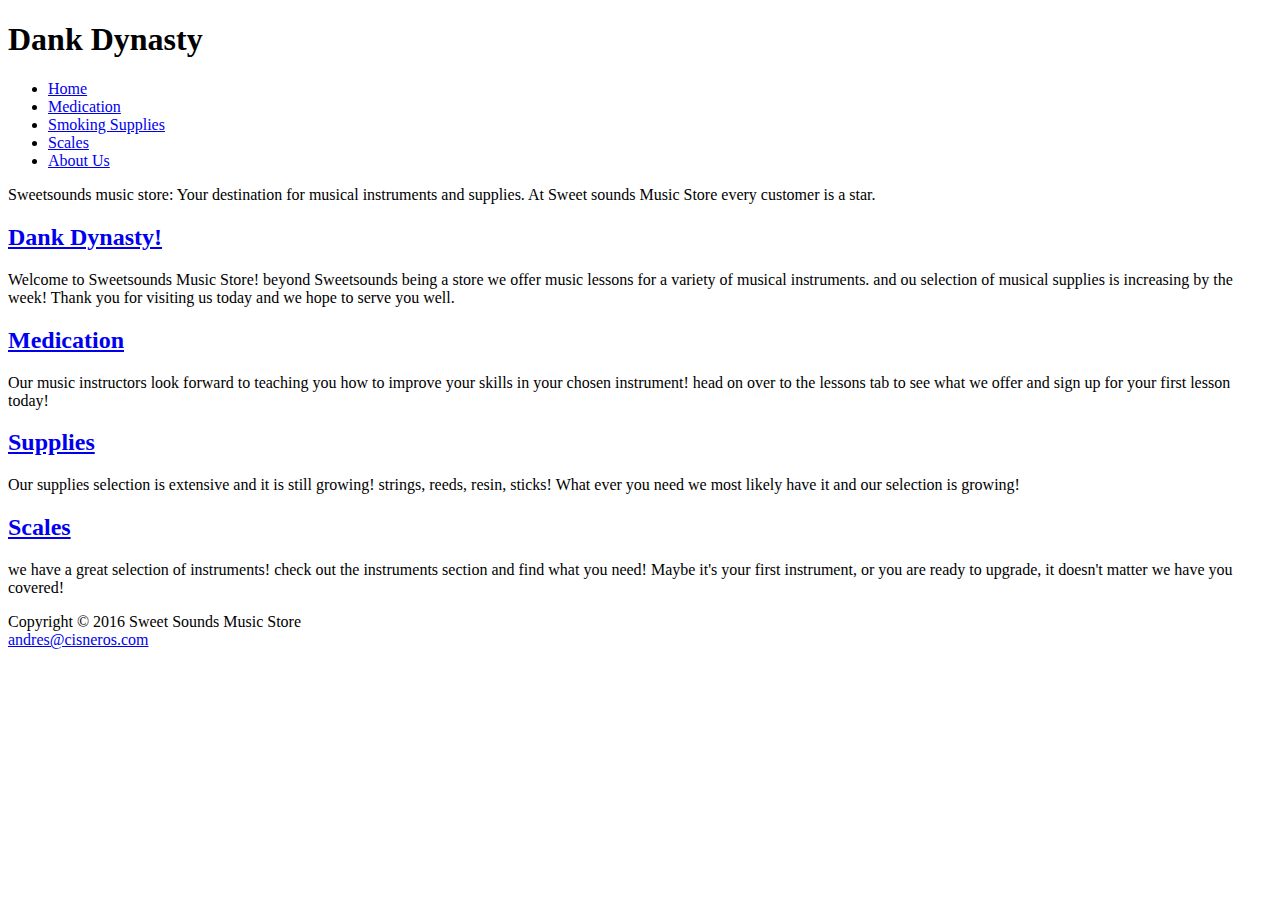
==== index.html @ 3c9e2833 "Add files via upload" ====
<!DOCTYPE html>
<HTML lang="en">
<head>
	<meta charset="UTF-8">
	<meta http-equiv="X-UA-Compatible" content="IE=edge">
	<meta name="viewport" content="width=device-width, initial-scale=1">
	<link rel="stylesheet" href="css/bootstrap.min.css">
	<link rel="stylesheet" href="css/styles.css">
	<title>Dank Dynasty</title>
<!--[if lt IE 9]>
    <script src="http://html5shim.googlecode.com/svn/trunk/html5.js">
    </script>
    <![endif]-->
</head>
<body>
	<header>
		<div class="bgimage">
		<div class="container">
			<h1>Dank Dynasty</h1>
		</div>
		</div>
	</header>
	<nav>
		<ul>
			<li><a href="index.html">Home</a></li>
			<li><a href="instruments.html">Medication</a></li>
			<li><a href="supplies.html">Smoking Supplies</a></li>
			<li><a href="lessons.html">Scales</a></li>
			<li><a href="aboutus.html">About Us</a></li>
		</ul>
	</nav>
<div id="homebanner"></div>
	<div class="container-fluid">
	<p> Sweetsounds music store: Your destination for musical instruments
and supplies. At Sweet sounds Music Store every customer is a star.</p>
	</div>
		<div class="container">
			<div class="row">
				<div class="col-md-3">
					<h2><a href="index.html"> Dank Dynasty!</a></h2>
						<p>
							Welcome to Sweetsounds Music Store! beyond Sweetsounds being a store we offer music lessons for a variety of musical instruments.
							and ou selection of musical supplies is increasing by the week! Thank you for visiting us today and we hope to serve you well.
						</p>
				</div>
				<div class="col-md-3">
					<h2><a href="lessons.html">Medication</a></h2>
						<p>
							Our music instructors look forward to teaching you how to improve your skills in your chosen instrument!
							head on over to the lessons tab to see what we offer and sign up for your first lesson today!
						</p>
				</div>
				<div class="col-md-3">
					<h2><a href="supplies.html">Supplies</a></h2>
						<p>
							Our supplies selection is extensive and it is still growing! strings, reeds, resin, sticks!
							What ever you need we most likely have it and our selection is growing!
						</p>
				</div>
				<div class="col-md-3">
					<h2><a href="instruments.html">Scales</a></h2>
						<p>
							we have a great selection of instruments! check out the instruments section and find what you need!
							Maybe it's your first instrument, or you are ready to upgrade, it doesn't matter we have you covered!
						</p>
				</div>
			</div>
		</div>
	<footer>
		Copyright &copy; 2016 Sweet Sounds Music Store<br>
		<a href="mailto:andres@cisneros.com">andres@cisneros.com</a>
	</footer>
<script src="js/jquery-3.2.0.min.js"></script>
<script src="js/bootstrap.min.js"></script>
<script src="js/scripts.js"></script>
		
</body>
</html>
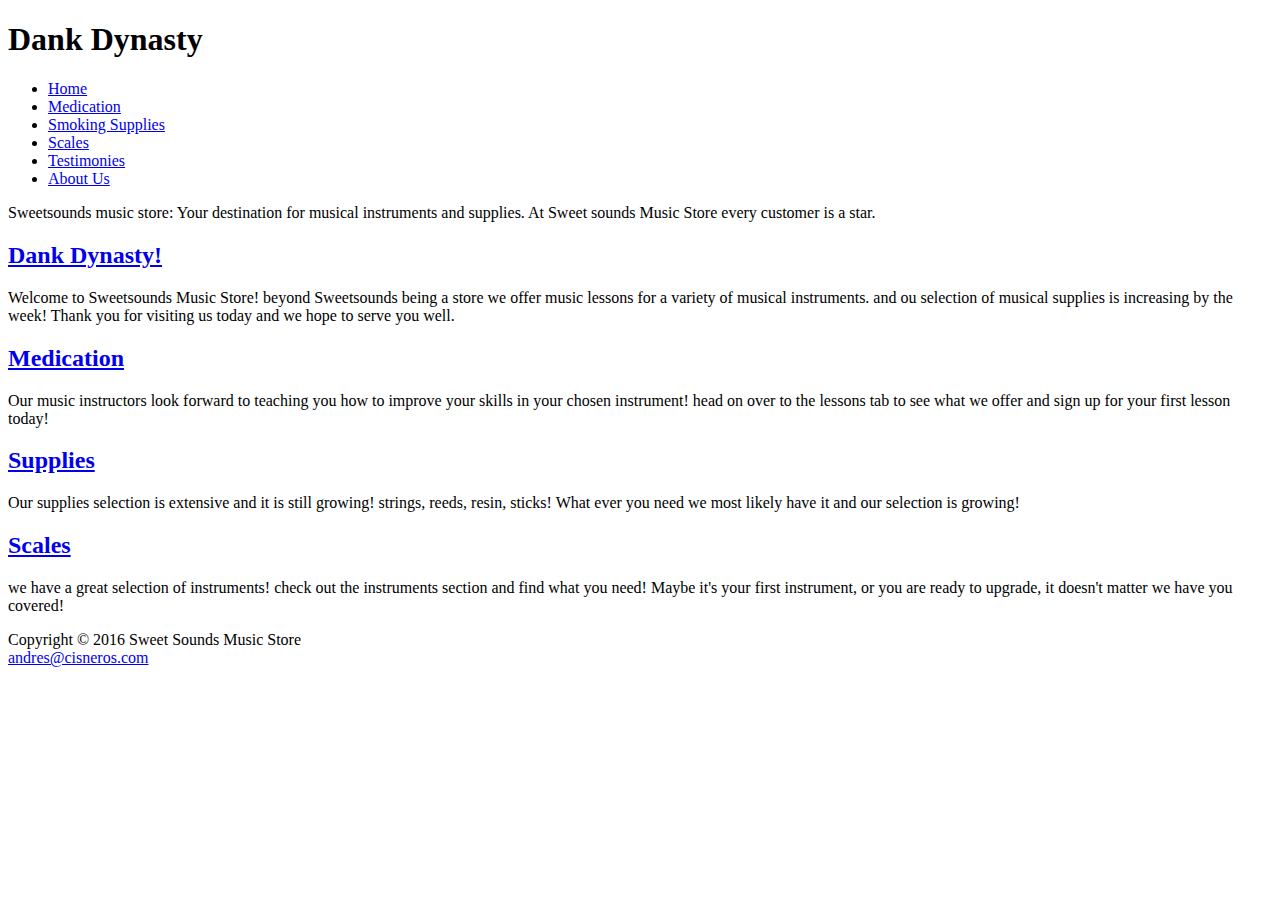
==== commit 929ce621: "Update index.html" ====
--- a/index.html
+++ b/index.html
@@ -1,3 +1,4 @@
+
 <!DOCTYPE html>
 <HTML lang="en">
 <head>
@@ -26,6 +27,7 @@
 			<li><a href="instruments.html">Medication</a></li>
 			<li><a href="supplies.html">Smoking Supplies</a></li>
 			<li><a href="lessons.html">Scales</a></li>
+			<li><a href="testimonies.html">Testimonies</a></li>
 			<li><a href="aboutus.html">About Us</a></li>
 		</ul>
 	</nav>
